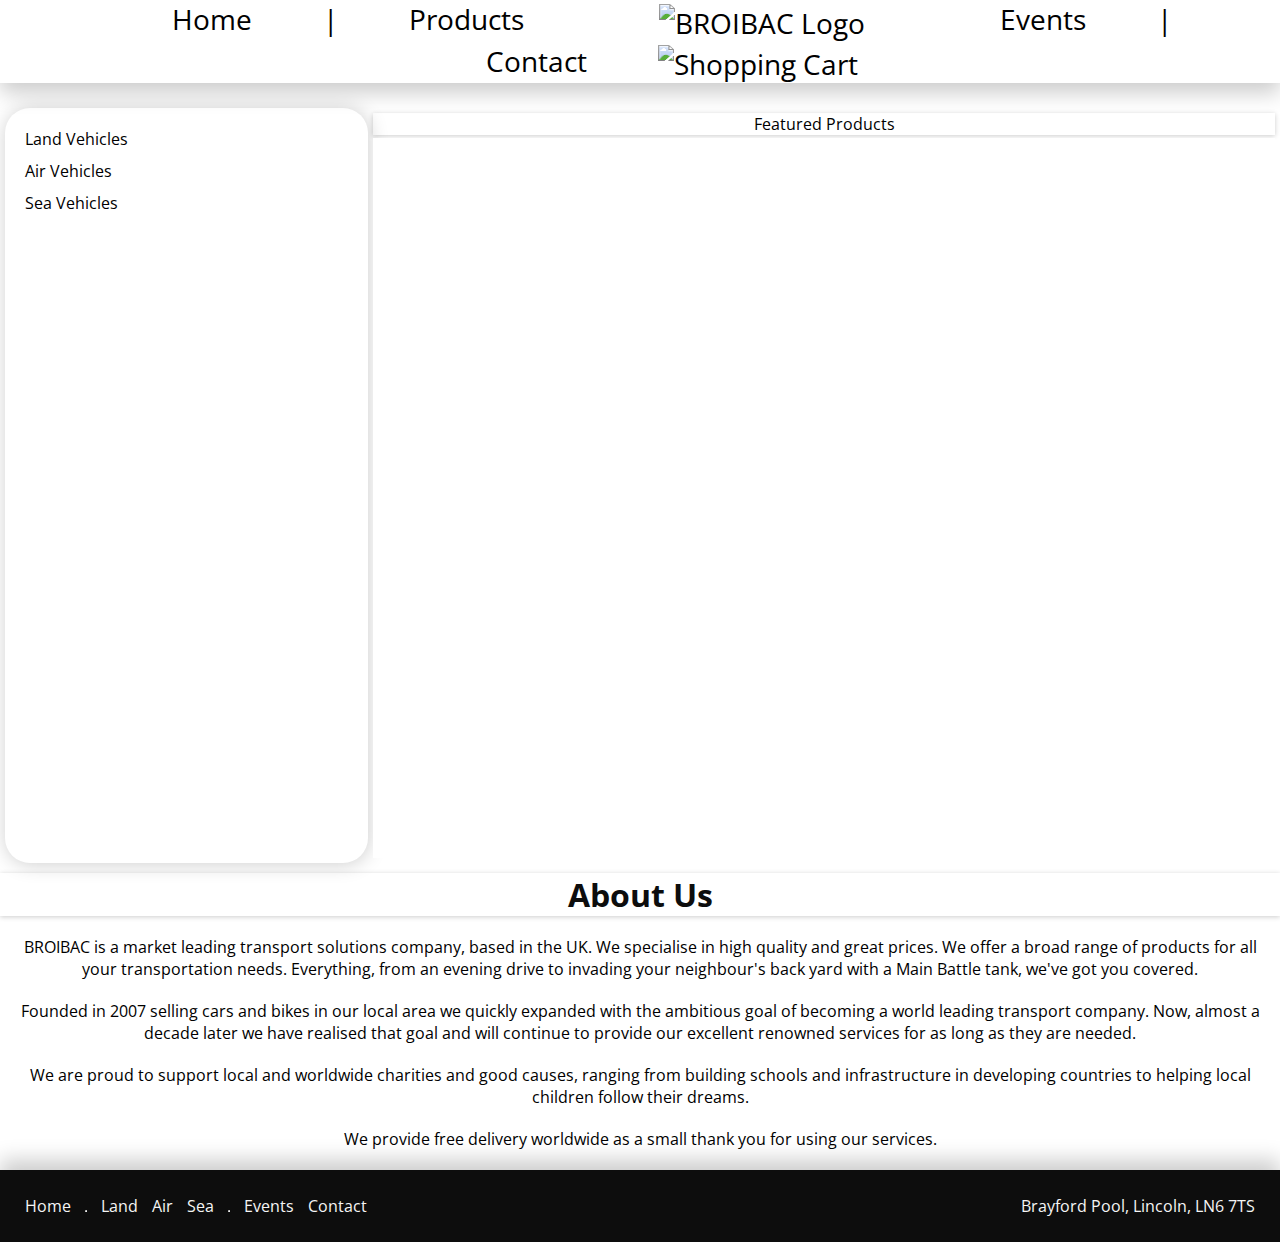
==== index.html @ 7a6fca93 "responsive style" ====
<!DOCTYPE html>
<html lang="en">

<head>
	<meta charset="utf-8" />
	<title>BROIBAC - Homepage</title>
	<link rel="icon" type="image/png" href="images/logo/icon.png" />
	<link rel="stylesheet" type="text/css" href="CSS/navBar.css" />
	<link rel="stylesheet" type="text/css" href="CSS/homepage.css" />
	<link rel="stylesheet" type="text/css" href="CSS/footer.css" />
	<script type="text/javascript" src="JavaScript/tweetWidget.js"></script>

	<script src="https://ajax.googleapis.com/ajax/libs/jquery/3.1.1/jquery.min.js"></script>
	<script src="JavaScript/Three.js/three.min.js"></script>
	<script src="JavaScript/Three.js/OBJLoader.js"></script>
	<script src="JavaScript/Three.js/MTLLoader.js"></script>
	<script src="JavaScript/Three.js/OrbitControls.js"></script>
	<script src="JavaScript/Upgrade.js"></script>
	<script src="JavaScript/Product.js"></script>
	<script src="JavaScript/Vehicle3D.js"></script>
	<script src="JavaScript/homepageSlideshow.js"></script>

</head>

<body>
	<header>
		<nav>
			<ul id="navBar">
				<li class="navBtn" id="homeBtn"><a href="index.html">Home</a></li> |
				<li class="navBtn" id="productBtn">
					<div class="dropdown"> Products
						<div class="dropdown-content"> <a href="land.html">Land</a> <a href="air.html">Air</a> <a href="sea.html">Sea</a> </div>
					</div>
				</li>
				<li class="navBtn" id="navLogo">
					<a href="index.html"> <img id="logo" src="images/logo/small.png" alt="BROIBAC Logo" width="10%" /> </a>
				</li>
				<li class="navBtn" id="eventsBtn"><a href="events.html">Events</a></li> |
				<li class="navBtn" id="contactBtn"><a href="contact.html">Contact</a></li>
				<li class="navCartBtn">
					<a href="shoppingcart.html"> <img id="cartBtn" src="images/Cart.png" alt="Shopping Cart" /> </a>
				</li>
			</ul>
		</nav>
	</header>
	<section id="mainContent">
		<aside id="categories">
			<ul id="categoryList">
				<li><a href="land.html">Land Vehicles</a></li>
				<li><a href="air.html">Air Vehicles</a></li>
				<li><a href="sea.html">Sea Vehicles</a></li>
			</ul>
		</aside>
		<section id="featuredSlideShow">
			<div class="title">Featured Products</div>
			<div id="slideshowContainer"></div>
		</section>
		<aside id="twitterFeed">
			<a class="twitter-timeline" href="https://twitter.com/unilincoln" data-width="300px" data-height="500px"> </a>
		</aside>

		</section>

	<section id="intro">
		<div class="title">
			<h1>About Us</h1> </div>
		<article>
			<p>BROIBAC is a market leading transport solutions company, based in the UK. We specialise in high quality and great prices. We offer a broad range of products for all your transportation needs. Everything, from an evening drive to invading your neighbour's back yard with a Main Battle tank, we've got you covered.</p>
			<p> Founded in 2007 selling cars and bikes in our local area we quickly expanded with the ambitious goal of becoming a world leading transport company. Now, almost a decade later we have realised that goal and will continue to provide our excellent renowned services for as long as they are needed. </p>
			<p>We are proud to support local and worldwide charities and good causes, ranging from building schools and infrastructure in developing countries to helping local children follow their dreams.</p>
			<p>We provide free delivery worldwide as a small thank you for using our services. </p>
		</article>
	</section>
	<footer>
		<div id="nav">
			<ul id="navList">
				<li><a href="index.html">Home</a></li>
				<li>
					<hr/> </li>
				<li><a href="land.html">Land</a></li>
				<li><a href="air.html">Air</a></li>
				<li><a href="sea.html">Sea</a></li>
				<li>
					<hr/> </li>
				<li><a href="events.html">Events</a></li>
				<li><a href="contact.html">Contact</a></li>
			</ul>
		</div>
		<div id="address">
			<ul>
				<li>Brayford Pool, Lincoln, LN6 7TS</li>
			</ul>
		</div>
	</footer>
</body>

</html>
---- CSS/navBar.css ----
@import url('https://fonts.googleapis.com/css?family=Open+Sans:300,400,400i,700,800&subset=latin-ext');

* {
    padding: 0px;
    margin: 0px;
}

body {
    font-family: 'Open Sans', sans-serif;
}

p {
    margin: 20px;
}

h1 {
    color: #0d0d0d;
}

nav {
    margin-bottom: 25px;
    box-shadow: 0px 10px 20px 0px rgba(0, 0, 0, 0.2);
}

#navBar {
    text-align: center;
    font-size: 28px;
}

.navBtn {
    display: inline;
    padding-left: 5%;
    padding-right: 5%;
}

#logo {
    vertical-align: middle;
}

li a {
    text-decoration: none;
    color: black;
}

li a:hover {
    text-decoration: none;
    color: black;
}

li a:visited {
    text-decoration: none;
    color: black;
}

.dropdown {
    position: relative;
    display: inline-block;
}

.dropdown-content {
    display: none;
    position: absolute;
    background-color: #ffffff;
    min-width: 160px;
    box-shadow: 0px 8px 16px 0px rgba(0, 0, 0, 0.2);
    z-index: 1;
}

.dropdown:hover .dropdown-content {
    display: block;
}

.dropdown-content a {
    color: black;
    padding: 12px;
    text-decoration: none;
    display: block;
}

.dropdown-content a:hover {
    background-color: #808080;
}

.title {
    box-shadow: 0px 1px 5px 0px rgba(0, 0, 0, 0.2);
    text-align: center;
}

#cartBtn{
	width: 3%;
	vertical-align: middle;
}


.navCartBtn {
    display: inline;

}
---- CSS/homepage.css ----
@media only screen and (max-width: 1000px) {
	#mainContent {
		display: flex;
		flex-wrap: wrap;
		width: 100%;
	}
	#categories{
		display: none;
	}
}

@media only screen and (min-width: 1000px) {
	#mainContent {
		display: flex;
		width:100%
	}
}


#categories li {
		list-style: none;
		margin-bottom: 10px;
	}

#categories {
	flex: 1 0 10%;
	float: left;
	margin-left: 5px;
	padding: 20px;
	box-shadow: 1px 1px 20px 0px rgba(0, 0, 0, 0.2);
	border-radius: 25px
}

#categoryList li a:hover {
	color: darkblue;
	text-decoration: underline;
}


}
#twitterFeed {
	margin: 0px;
	flex: 1 0 40%;
	box-shadow: -1px 1px 20px 0px rgba(0, 0, 0, 0.2);
}
#intro {
	clear: both;
	text-align: center;
	margin-top: 10px;
}
#featuredSlideShow {
	text-align: center;
	flex: 2 0 40%;
	padding: 5px;
	width:100%;
}
#slideshowContainer {
	margin-top: 3px;
	height: 80vh;
}
---- CSS/footer.css ----
footer{
    background-color: #0d0d0d;
    color:whitesmoke;
    clear:both;
    width:100%;
    padding-bottom:20px;
    padding-top:20px;
    box-shadow: 0px -10px 20px 0px rgba(0,0,0,0.2);

}

#navList li a{
    color: whitesmoke;
}

#navList li{
    margin:5px;
    display:inline-block;
}

footer #nav{
    padding:20px;
    display:inline;
}

#navList{
    list-style: none;
    display:inline;
    text-align: center;
}

#address{
    float:right;
    display:inline;
    text-align: center;
    margin-right: 20px;
}

#address ul{
    list-style: none;
    display:inline;
    text-align: center;
}

#address ul li{
    margin:5px;
    display:inline-block;
}
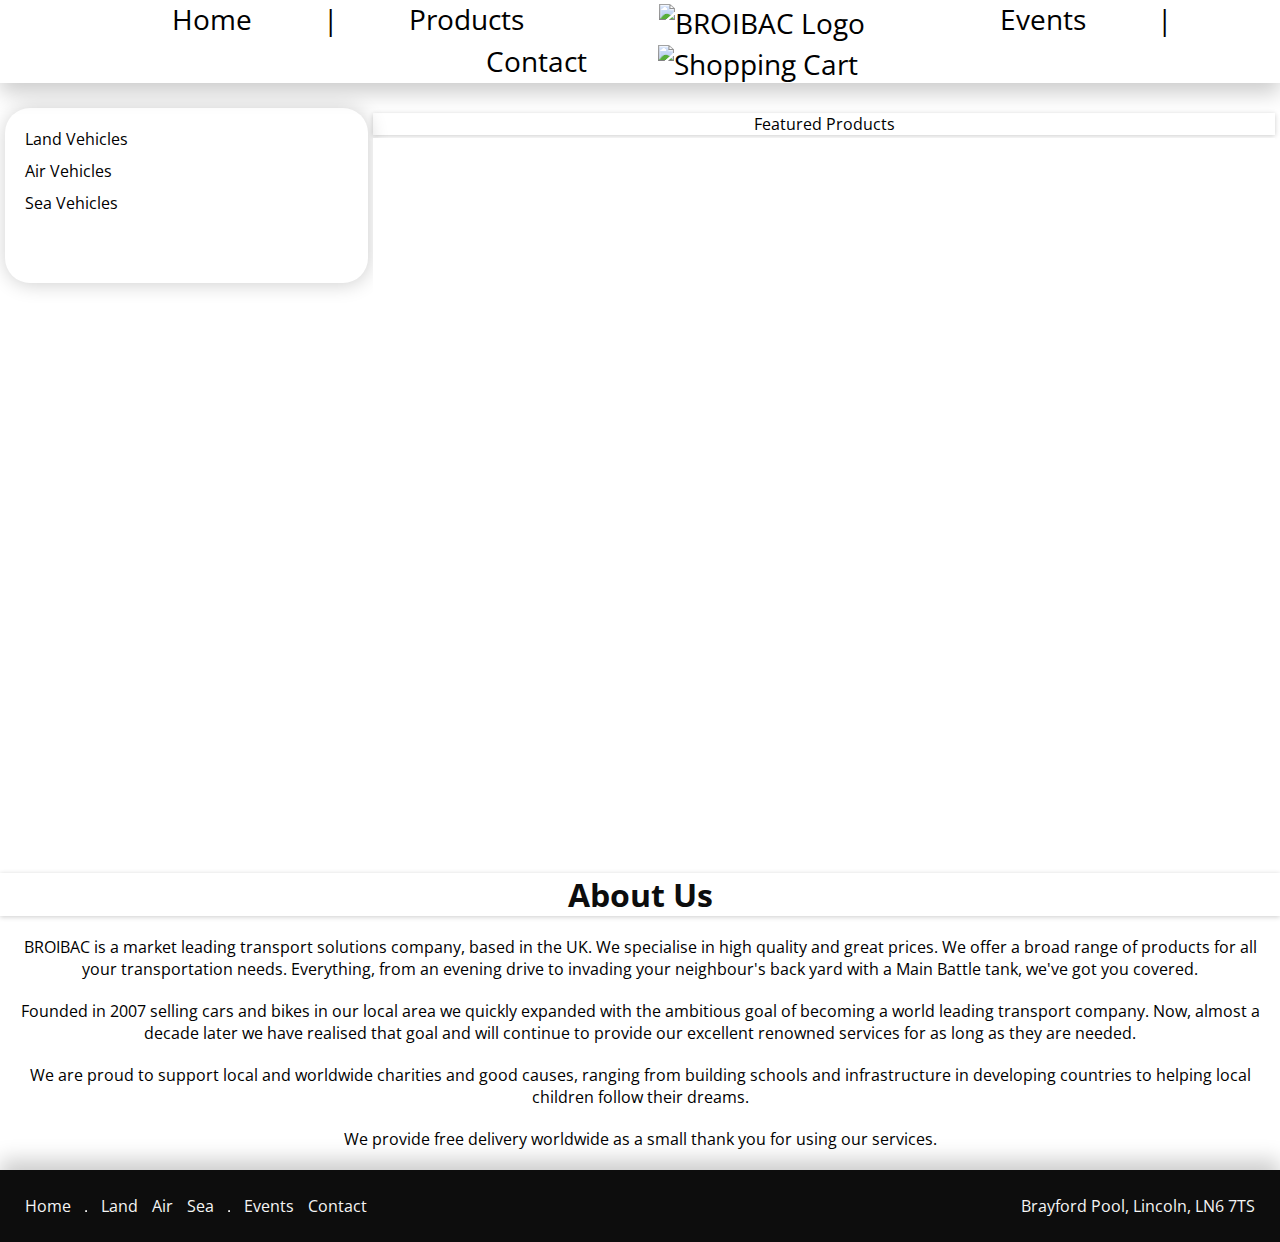
==== commit 37a4036d: "commented" ====
--- a/index.html
+++ b/index.html
@@ -23,27 +23,54 @@
 </head>
 
 <body>
-	<header>
-		<nav>
-			<ul id="navBar">
-				<li class="navBtn" id="homeBtn"><a href="index.html">Home</a></li> |
-				<li class="navBtn" id="productBtn">
-					<div class="dropdown"> Products
-						<div class="dropdown-content"> <a href="land.html">Land</a> <a href="air.html">Air</a> <a href="sea.html">Sea</a> </div>
-					</div>
-				</li>
-				<li class="navBtn" id="navLogo">
-					<a href="index.html"> <img id="logo" src="images/logo/small.png" alt="BROIBAC Logo" width="10%" /> </a>
-				</li>
-				<li class="navBtn" id="eventsBtn"><a href="events.html">Events</a></li> |
-				<li class="navBtn" id="contactBtn"><a href="contact.html">Contact</a></li>
+		<!--Contains navigation bar shown at top of screen-->
+    <header>
+        <nav>
+			<!--menu button for when screen is too small for full size menu-->
+			<span class="hoverMenu title"><h1>Menu</h1></span>
+			<!--unordered list to contain navigation buttons keeping everything equidistant-->
+            <ul id="navBar">
+                <li class="navBtn" id="homeBtn"><a href="index.html">Home</a></li>
+				<!--visual seperator-->
+                <span class="navSeparator">|</span>
+
+                <li class="navBtn" id="productBtn">
+					<!--this button has a drop down selection for the categories-->
+                    <div class="dropdown">
+                        Products
+						<!--this div contains the content to be displayed or hidden with the dropdown-->
+                        <div class="dropdown-content">
+                            <a href="land.html">Land</a>
+                            <a href="air.html">Air</a>
+                            <a href="sea.html">Sea</a>
+                        </div>
+
+                    </div>
+
+                </li>
+
+                <li class="navBtn" id="navLogo">
+                    <a href="index.html">
+                        <img id="logo" src="images/logo/small.png" alt="BROIBAC Logo" width="10%" />
+                    </a>
+                </li>
+
+                <li class="navBtn" id="eventsBtn"><a href="events.html">Events</a></li>
+
+				<span class="navSeparator">|</span>
+
+                <li class="navBtn" id="contactBtn"><a href="contact.html">Contact</a></li>
 				<li class="navCartBtn">
 					<a href="shoppingcart.html"> <img id="cartBtn" src="images/Cart.png" alt="Shopping Cart" /> </a>
 				</li>
-			</ul>
-		</nav>
-	</header>
+            </ul>
+
+        </nav>
+    </header>
+
+	<!--section containing the main content at the top of the page-->
 	<section id="mainContent">
+		<!--A list of quick links to each product category-->
 		<aside id="categories">
 			<ul id="categoryList">
 				<li><a href="land.html">Land Vehicles</a></li>
@@ -51,16 +78,18 @@
 				<li><a href="sea.html">Sea Vehicles</a></li>
 			</ul>
 		</aside>
+		<!--A 3D spinning model slideshow of each of the featured products-->
 		<section id="featuredSlideShow">
 			<div class="title">Featured Products</div>
 			<div id="slideshowContainer"></div>
 		</section>
+		<!--Business twitter feed, embeded-->
 		<aside id="twitterFeed">
 			<a class="twitter-timeline" href="https://twitter.com/unilincoln" data-width="300px" data-height="500px"> </a>
 		</aside>
+	</section>
 
-		</section>
-
+	<!--A section below the main content that contains a short 'about us' description of the company-->
 	<section id="intro">
 		<div class="title">
 			<h1>About Us</h1> </div>
@@ -71,6 +100,8 @@
 			<p>We provide free delivery worldwide as a small thank you for using our services. </p>
 		</article>
 	</section>
+
+	<!--footer contains extra navigation and an address-->
 	<footer>
 		<div id="nav">
 			<ul id="navList">
--- a/CSS/navBar.css
+++ b/CSS/navBar.css
@@ -1,98 +1,146 @@
 @import url('https://fonts.googleapis.com/css?family=Open+Sans:300,400,400i,700,800&subset=latin-ext');
+@media only screen and (max-width: 1130px) {
+	/*screen is smaller than */
+	#logo {
+		display: none;
+	}
+	.navBtn {
+		display: block;
+	}
+	.navSeparator {
+		display: none;
+	}
+	#cartBtn {
+		width: 33%;
+		vertical-align: middle;
+	}
+	.hoverMenu {
+		display: block;
+		color: 0d0d0d;
+		height:10vh;
+		font-size: 2em;
+	}
+	nav {
+		position: relative;
+		display: inline-block;
+		width:100%;
+	}
+
+	#navBar{
+	display: none;
+	position: absolute;
+	background-color: #ffffff;
+	min-width: 100%;
+	box-shadow: 0px 8px 16px 0px rgba(0, 0, 0, 0.2);
+	z-index: 1;
+	}
+
+	nav:hover #navBar{
+		display:block;
+	}
+
+	#navBar .navBtn:hover{
+		background-color: #808080;
+	}
+}
+
+@media only screen and (min-width: 1131px) {
+	/*screen is bigger than*/
+	.navBtn {
+		display: inline;
+		padding-left: 5%;
+		padding-right: 5%;
+	}
+	#cartBtn {
+		width: 3%;
+		vertical-align: middle;
+	}
+	.hoverMenu {
+		display: none;
+	}
+	nav {
+		margin-bottom: 25px;
+		box-shadow: 0px 10px 20px 0px rgba(0, 0, 0, 0.2);
+	}
+
+
+}
 
 * {
-    padding: 0px;
-    margin: 0px;
+	padding: 0px;
+	margin: 0px;
 }
 
 body {
-    font-family: 'Open Sans', sans-serif;
+	font-family: 'Open Sans', sans-serif;
 }
 
 p {
-    margin: 20px;
+	margin: 20px;
 }
 
 h1 {
-    color: #0d0d0d;
-}
-
-nav {
-    margin-bottom: 25px;
-    box-shadow: 0px 10px 20px 0px rgba(0, 0, 0, 0.2);
+	color: #0d0d0d;
 }
 
 #navBar {
-    text-align: center;
-    font-size: 28px;
-}
-
-.navBtn {
-    display: inline;
-    padding-left: 5%;
-    padding-right: 5%;
+	text-align: center;
+	font-size: 28px;
 }
 
 #logo {
-    vertical-align: middle;
+	vertical-align: middle;
 }
 
 li a {
-    text-decoration: none;
-    color: black;
+	text-decoration: none;
+	color: black;
 }
 
 li a:hover {
-    text-decoration: none;
-    color: black;
+	text-decoration: none;
+	color: black;
 }
 
 li a:visited {
-    text-decoration: none;
-    color: black;
+	text-decoration: none;
+	color: black;
 }
 
 .dropdown {
-    position: relative;
-    display: inline-block;
+	position: relative;
+	display: inline-block;
 }
 
 .dropdown-content {
-    display: none;
-    position: absolute;
-    background-color: #ffffff;
-    min-width: 160px;
-    box-shadow: 0px 8px 16px 0px rgba(0, 0, 0, 0.2);
-    z-index: 1;
+	display: none;
+	position: absolute;
+	background-color: #ffffff;
+	min-width: 160px;
+	box-shadow: 0px 8px 16px 0px rgba(0, 0, 0, 0.2);
+	z-index: 1;
 }
 
 .dropdown:hover .dropdown-content {
-    display: block;
+	display: block;
 }
 
 .dropdown-content a {
-    color: black;
-    padding: 12px;
-    text-decoration: none;
-    display: block;
+	color: black;
+	padding: 12px;
+	text-decoration: none;
+	display: block;
 }
 
 .dropdown-content a:hover {
-    background-color: #808080;
+	background-color: #808080;
 }
 
 .title {
-    box-shadow: 0px 1px 5px 0px rgba(0, 0, 0, 0.2);
-    text-align: center;
+	box-shadow: 0px 1px 5px 0px rgba(0, 0, 0, 0.2);
+	text-align: center;
 }
 
-#cartBtn{
-	width: 3%;
-	vertical-align: middle;
+.navCartBtn {
+	display: inline;
 }
-
-
-.navCartBtn {
-    display: inline;
-
-}
--- a/CSS/homepage.css
+++ b/CSS/homepage.css
@@ -4,7 +4,7 @@
 		flex-wrap: wrap;
 		width: 100%;
 	}
-	#categories{
+	#categories {
 		display: none;
 	}
 }
@@ -12,15 +12,14 @@
 @media only screen and (min-width: 1000px) {
 	#mainContent {
 		display: flex;
-		width:100%
+		width: 100%
 	}
 }
 
-
 #categories li {
-		list-style: none;
-		margin-bottom: 10px;
-	}
+	list-style: none;
+	margin-bottom: 10px;
+}
 
 #categories {
 	flex: 1 0 10%;
@@ -28,7 +27,8 @@
 	margin-left: 5px;
 	padding: 20px;
 	box-shadow: 1px 1px 20px 0px rgba(0, 0, 0, 0.2);
-	border-radius: 25px
+	border-radius: 25px;
+	height: 15vh;
 }
 
 #categoryList li a:hover {
@@ -52,7 +52,7 @@
 	text-align: center;
 	flex: 2 0 40%;
 	padding: 5px;
-	width:100%;
+	width: 100%;
 }
 #slideshowContainer {
 	margin-top: 3px;
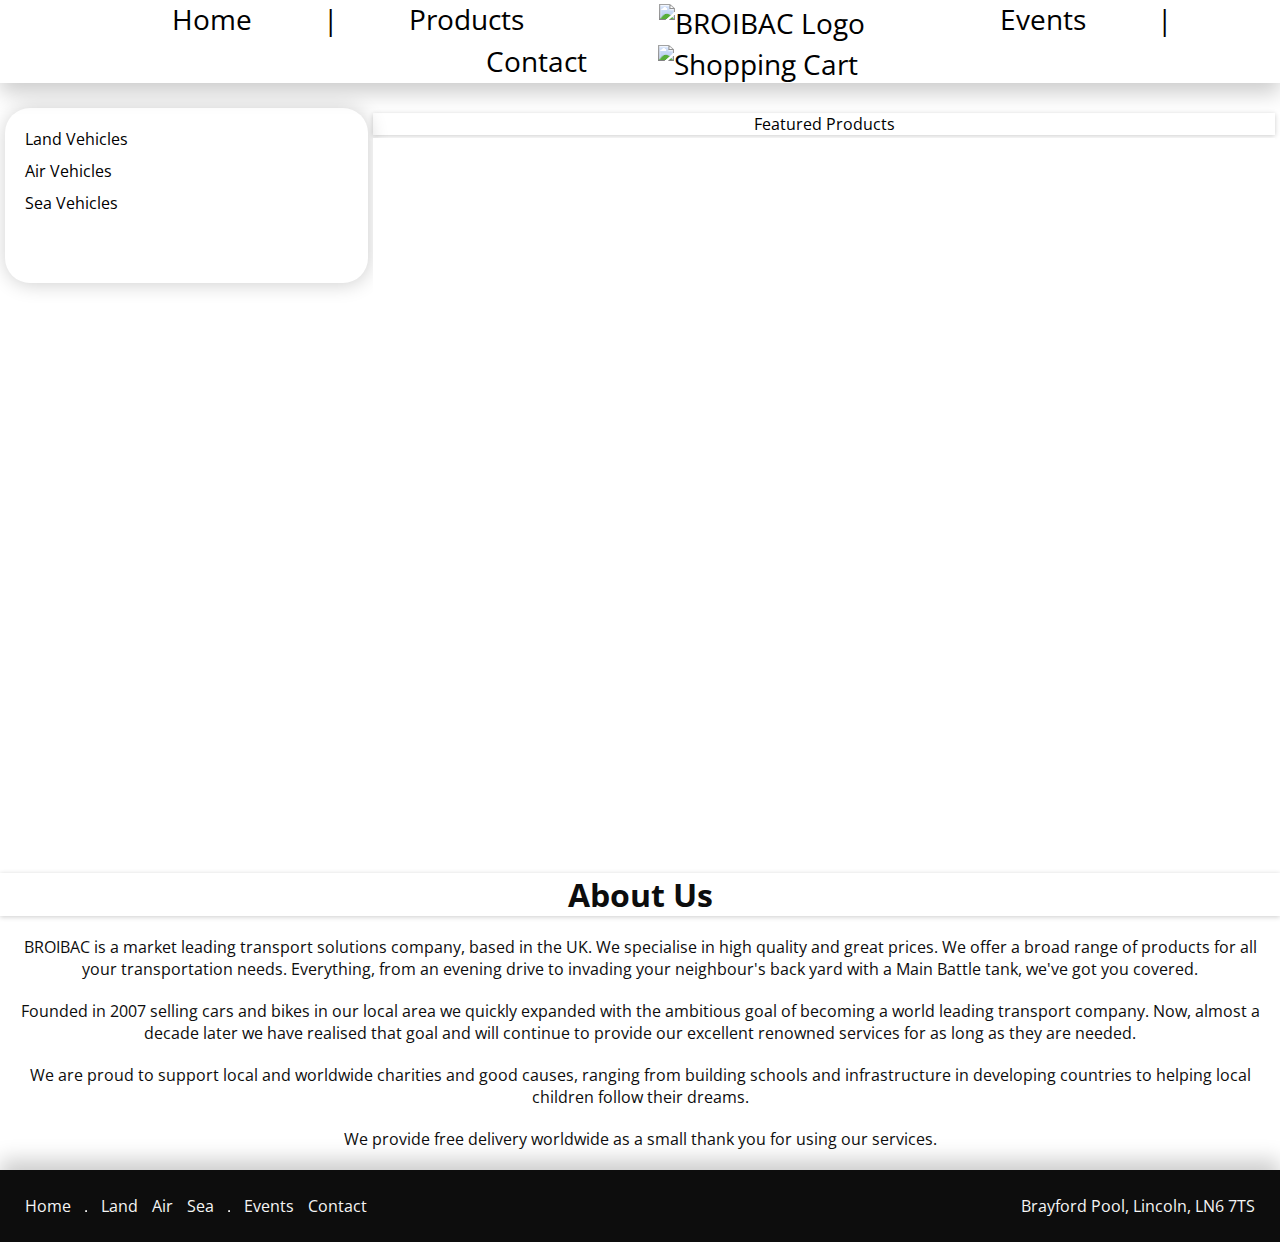
==== commit ea8e0d94: "referenced" ====
--- a/index.html
+++ b/index.html
@@ -84,7 +84,12 @@
 			<div id="slideshowContainer"></div>
 		</section>
 		<!--Business twitter feed, embeded-->
+
 		<aside id="twitterFeed">
+			<!--
+				Reference:
+				Twitter (2016) Embedded Timelines — Twitter developers. Available at: https://dev.twitter.com/web/embedded-timelines (Accessed: 7 January 2017).
+			-->
 			<a class="twitter-timeline" href="https://twitter.com/unilincoln" data-width="300px" data-height="500px"> </a>
 		</aside>
 	</section>
--- a/CSS/navBar.css
+++ b/CSS/navBar.css
@@ -1,31 +1,47 @@
+/*
+styles for the nav bar
+since every page has a nav bar we also include styles that should apply sitewide here too.
+*/
+/*we're using google fonts 'Open Sans' so import it*/
 @import url('https://fonts.googleapis.com/css?family=Open+Sans:300,400,400i,700,800&subset=latin-ext');
+
+/*use these styles when the screen is smaller than 1130px*/
 @media only screen and (max-width: 1130px) {
-	/*screen is smaller than */
+	/*remove the logo*/
 	#logo {
 		display: none;
 	}
+	/*make each button appear on its own line*/
 	.navBtn {
 		display: block;
 	}
+	/*remove the visual separators*/
 	.navSeparator {
 		display: none;
 	}
+	/*resize the cart icon*/
 	#cartBtn {
 		width: 33%;
 		vertical-align: middle;
 	}
+	/*display the menu button, size and colour it too*/
 	.hoverMenu {
 		display: block;
 		color: 0d0d0d;
 		height:10vh;
 		font-size: 2em;
 	}
+	/*make it full screen width*/
 	nav {
 		position: relative;
 		display: inline-block;
 		width:100%;
 	}
-
+	/*
+	hide the navigation bar content
+	position it below the menu as a dropdown
+	add a shadow
+	*/
 	#navBar{
 	display: none;
 	position: absolute;
@@ -34,30 +50,34 @@
 	box-shadow: 0px 8px 16px 0px rgba(0, 0, 0, 0.2);
 	z-index: 1;
 	}
-
+	/*when the menu is hovered over, display the dropdown navigation*/
 	nav:hover #navBar{
 		display:block;
 	}
-
+	/*when each navigation item is hovered over change it's background colour*/
 	#navBar .navBtn:hover{
 		background-color: #808080;
 	}
 }
 
+/*use these styles if the screen is wider than 1131px*/
 @media only screen and (min-width: 1131px) {
-	/*screen is bigger than*/
+	/*display the navigation buttons one one line*/
 	.navBtn {
 		display: inline;
 		padding-left: 5%;
 		padding-right: 5%;
 	}
+	/*resize the cart icon*/
 	#cartBtn {
 		width: 3%;
 		vertical-align: middle;
 	}
+	/*hide the dropdown menu*/
 	.hoverMenu {
 		display: none;
 	}
+	/*add spacing and a shadow*/
 	nav {
 		margin-bottom: 25px;
 		box-shadow: 0px 10px 20px 0px rgba(0, 0, 0, 0.2);
@@ -66,32 +86,40 @@
 
 }
 
+/*
+remove default spacing for all elements
+set the font for all elements to the imported open sans
+if open sans is not supported then default to sans-serif, the nearest common match
+*/
 * {
 	padding: 0px;
 	margin: 0px;
-}
-
-body {
 	font-family: 'Open Sans', sans-serif;
 }
 
+/*add spacing back and default colour for paragraphs*/
 p {
 	margin: 20px;
-}
-
-h1 {
 	color: #0d0d0d;
 }
 
+/*add default colour for headings*/
+h1,h2,h3,h4 {
+	color: #0d0d0d;
+}
+
+/*align the nav bar text and set font size*/
 #navBar {
 	text-align: center;
 	font-size: 28px;
 }
 
+/*vertically align the logo*/
 #logo {
 	vertical-align: middle;
 }
 
+/*remove all decoration and colour changes from a tags in a list*/
 li a {
 	text-decoration: none;
 	color: black;
@@ -107,11 +135,13 @@
 	color: black;
 }
 
+/*set up the dropdown for products*/
 .dropdown {
 	position: relative;
 	display: inline-block;
 }
 
+/*hide the dropdown content and position it below the products button with a shadow ready to be displayed*/
 .dropdown-content {
 	display: none;
 	position: absolute;
@@ -121,26 +151,30 @@
 	z-index: 1;
 }
 
+/*display the dropdown content when the products link is hovered over*/
 .dropdown:hover .dropdown-content {
 	display: block;
 }
 
+/*style the text for each dropdown element and make sure it has its own line*/
 .dropdown-content a {
 	color: black;
 	padding: 12px;
 	text-decoration: none;
 	display: block;
 }
-
+/*change the background colour when hovering over it*/
 .dropdown-content a:hover {
 	background-color: #808080;
 }
 
+/*set a sitewide title text, using a box shadow for 3D effect*/
 .title {
 	box-shadow: 0px 1px 5px 0px rgba(0, 0, 0, 0.2);
 	text-align: center;
 }
 
+/*make sure the cart icon appears on the same line as the rest of the navbar*/
 .navCartBtn {
 	display: inline;
 }
--- a/CSS/homepage.css
+++ b/CSS/homepage.css
@@ -1,15 +1,22 @@
+/*styles for the homepage, index.html*/
+
+/*use these styles if the screen width is below 1000px*/
 @media only screen and (max-width: 1000px) {
+	/*allow the main content to wrap onto a new line*/
 	#mainContent {
 		display: flex;
 		flex-wrap: wrap;
 		width: 100%;
 	}
+	/*remove the categories quick links*/
 	#categories {
 		display: none;
 	}
 }
 
+/*use these styles if the screen width is above 1000px*/
 @media only screen and (min-width: 1000px) {
+	/*return to regular one line flex display for the main content*/
 	#mainContent {
 		display: flex;
 		width: 100%
@@ -21,6 +28,12 @@
 	margin-bottom: 10px;
 }
 
+/*
+set the flex properties for this section, allow it to grow and set a default width of 10%
+move it to the left side, add spacing and a shadow
+round the corners
+make its height 15% of the viewport height
+*/
 #categories {
 	flex: 1 0 10%;
 	float: left;
@@ -31,6 +44,7 @@
 	height: 15vh;
 }
 
+/*add some colour and underline the text when a quick link is hovered over*/
 #categoryList li a:hover {
 	color: darkblue;
 	text-decoration: underline;
@@ -38,22 +52,28 @@
 
 
 }
+/*set flex properties for the twitter feed and add a shadow*/
 #twitterFeed {
 	margin: 0px;
 	flex: 1 0 40%;
 	box-shadow: -1px 1px 20px 0px rgba(0, 0, 0, 0.2);
 }
+
+/*make sure the intro fills the full width of the screen*/
 #intro {
 	clear: both;
 	text-align: center;
 	margin-top: 10px;
 }
+
+/*put the slideshow in the center and give it slightly more space than the surrounding flex elements*/
 #featuredSlideShow {
 	text-align: center;
 	flex: 2 0 40%;
 	padding: 5px;
 	width: 100%;
 }
+/*make the slideshow 80% the height of the viewport*/
 #slideshowContainer {
 	margin-top: 3px;
 	height: 80vh;
--- a/CSS/footer.css
+++ b/CSS/footer.css
@@ -1,3 +1,11 @@
+/*styles for the page footer*/
+
+/*
+set the background colour and text colour
+make sure it stays on its own line and is full screen width
+add some spacing
+add a shadow at the top
+*/
 footer{
     background-color: #0d0d0d;
     color:whitesmoke;
@@ -9,10 +17,12 @@
 
 }
 
+/*make sure the links are the right font colour*/
 #navList li a{
     color: whitesmoke;
 }
 
+/*make the list items appear on a single line*/
 #navList li{
     margin:5px;
     display:inline-block;
@@ -22,13 +32,13 @@
     padding:20px;
     display:inline;
 }
-
+/*remove the bullets from the list and align text*/
 #navList{
     list-style: none;
     display:inline;
     text-align: center;
 }
-
+/*move the address text to the right*/
 #address{
     float:right;
     display:inline;
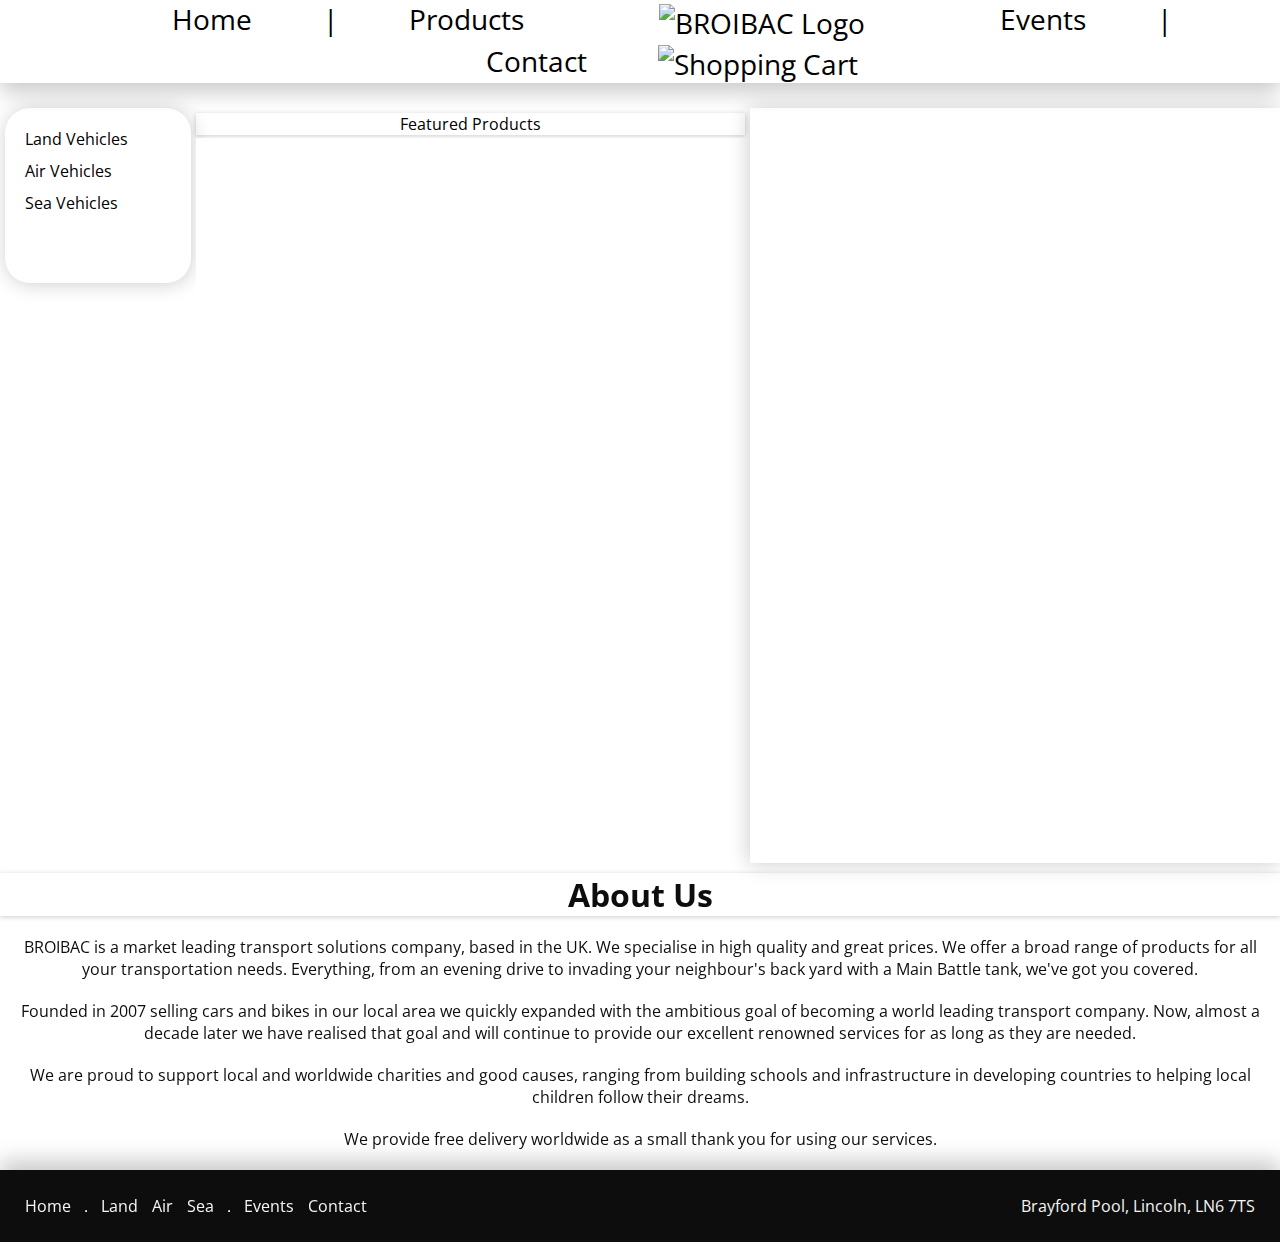
==== commit 786ab690: "metadata" ====
--- a/index.html
+++ b/index.html
@@ -3,6 +3,9 @@
 
 <head>
 	<meta charset="utf-8" />
+	<meta name="author" content="Jack Steel" />
+	<meta name="description" content="BROIBAC is a market leading transport solutions company, based in the UK. We specialise in high quality and great prices."/>
+
 	<title>BROIBAC - Homepage</title>
 	<link rel="icon" type="image/png" href="images/logo/icon.png" />
 	<link rel="stylesheet" type="text/css" href="CSS/navBar.css" />
@@ -27,13 +30,12 @@
     <header>
         <nav>
 			<!--menu button for when screen is too small for full size menu-->
-			<span class="hoverMenu title"><h1>Menu</h1></span>
+			<h1 class="hoverMenu title">Menu</h1>
 			<!--unordered list to contain navigation buttons keeping everything equidistant-->
             <ul id="navBar">
                 <li class="navBtn" id="homeBtn"><a href="index.html">Home</a></li>
 				<!--visual seperator-->
-                <span class="navSeparator">|</span>
-
+                 <li class="navSeparator">|</li>
                 <li class="navBtn" id="productBtn">
 					<!--this button has a drop down selection for the categories-->
                     <div class="dropdown">
@@ -51,13 +53,13 @@
 
                 <li class="navBtn" id="navLogo">
                     <a href="index.html">
-                        <img id="logo" src="images/logo/small.png" alt="BROIBAC Logo" width="10%" />
+                        <img id="logo" src="images/logo/small.png" alt="BROIBAC Logo"  />
                     </a>
                 </li>
 
                 <li class="navBtn" id="eventsBtn"><a href="events.html">Events</a></li>
 
-				<span class="navSeparator">|</span>
+				 <li class="navSeparator">|</li>
 
                 <li class="navBtn" id="contactBtn"><a href="contact.html">Contact</a></li>
 				<li class="navCartBtn">
--- a/CSS/navBar.css
+++ b/CSS/navBar.css
@@ -2,10 +2,14 @@
 styles for the nav bar
 since every page has a nav bar we also include styles that should apply sitewide here too.
 */
+
+
 /*we're using google fonts 'Open Sans' so import it*/
+
 @import url('https://fonts.googleapis.com/css?family=Open+Sans:300,400,400i,700,800&subset=latin-ext');
 
 /*use these styles when the screen is smaller than 1130px*/
+
 @media only screen and (max-width: 1130px) {
 	/*remove the logo*/
 	#logo {
@@ -27,40 +31,42 @@
 	/*display the menu button, size and colour it too*/
 	.hoverMenu {
 		display: block;
-		color: 0d0d0d;
-		height:10vh;
+		color: #0d0d0d;
+		height: 10vh;
 		font-size: 2em;
 	}
 	/*make it full screen width*/
 	nav {
 		position: relative;
 		display: inline-block;
-		width:100%;
+		width: 100%;
 	}
 	/*
 	hide the navigation bar content
 	position it below the menu as a dropdown
 	add a shadow
 	*/
-	#navBar{
-	display: none;
-	position: absolute;
-	background-color: #ffffff;
-	min-width: 100%;
-	box-shadow: 0px 8px 16px 0px rgba(0, 0, 0, 0.2);
-	z-index: 1;
+	#navBar {
+		display: none;
+		position: absolute;
+		background-color: #ffffff;
+		min-width: 100%;
+		box-shadow: 0px 8px 16px 0px rgba(0, 0, 0, 0.2);
+		z-index: 1;
 	}
 	/*when the menu is hovered over, display the dropdown navigation*/
-	nav:hover #navBar{
-		display:block;
+	nav:hover #navBar {
+		display: block;
 	}
 	/*when each navigation item is hovered over change it's background colour*/
-	#navBar .navBtn:hover{
+	#navBar .navBtn:hover {
 		background-color: #808080;
 	}
 }
 
+
 /*use these styles if the screen is wider than 1131px*/
+
 @media only screen and (min-width: 1131px) {
 	/*display the navigation buttons one one line*/
 	.navBtn {
@@ -82,44 +88,63 @@
 		margin-bottom: 25px;
 		box-shadow: 0px 10px 20px 0px rgba(0, 0, 0, 0.2);
 	}
-
-
-}
+	#logo {
+		width: 10%;
+	}
+	.navSeparator {
+		display: inline-block;
+	}
+}
+
 
 /*
 remove default spacing for all elements
 set the font for all elements to the imported open sans
 if open sans is not supported then default to sans-serif, the nearest common match
 */
+
 * {
 	padding: 0px;
 	margin: 0px;
 	font-family: 'Open Sans', sans-serif;
 }
 
+
 /*add spacing back and default colour for paragraphs*/
+
 p {
 	margin: 20px;
 	color: #0d0d0d;
 }
 
+
 /*add default colour for headings*/
-h1,h2,h3,h4 {
+
+h1,
+h2,
+h3,
+h4 {
 	color: #0d0d0d;
 }
 
+
 /*align the nav bar text and set font size*/
+
 #navBar {
 	text-align: center;
 	font-size: 28px;
 }
 
+
 /*vertically align the logo*/
+
 #logo {
 	vertical-align: middle;
 }
 
+
 /*remove all decoration and colour changes from a tags in a list*/
+
 li a {
 	text-decoration: none;
 	color: black;
@@ -135,13 +160,17 @@
 	color: black;
 }
 
+
 /*set up the dropdown for products*/
+
 .dropdown {
 	position: relative;
 	display: inline-block;
 }
 
+
 /*hide the dropdown content and position it below the products button with a shadow ready to be displayed*/
+
 .dropdown-content {
 	display: none;
 	position: absolute;
@@ -151,30 +180,41 @@
 	z-index: 1;
 }
 
+
 /*display the dropdown content when the products link is hovered over*/
+
 .dropdown:hover .dropdown-content {
 	display: block;
 }
 
+
 /*style the text for each dropdown element and make sure it has its own line*/
+
 .dropdown-content a {
 	color: black;
 	padding: 12px;
 	text-decoration: none;
 	display: block;
 }
+
+
 /*change the background colour when hovering over it*/
+
 .dropdown-content a:hover {
 	background-color: #808080;
 }
 
+
 /*set a sitewide title text, using a box shadow for 3D effect*/
+
 .title {
 	box-shadow: 0px 1px 5px 0px rgba(0, 0, 0, 0.2);
 	text-align: center;
 }
 
+
 /*make sure the cart icon appears on the same line as the rest of the navbar*/
+
 .navCartBtn {
 	display: inline;
 }
--- a/CSS/homepage.css
+++ b/CSS/homepage.css
@@ -50,8 +50,6 @@
 	text-decoration: underline;
 }
 
-
-}
 /*set flex properties for the twitter feed and add a shadow*/
 #twitterFeed {
 	margin: 0px;
